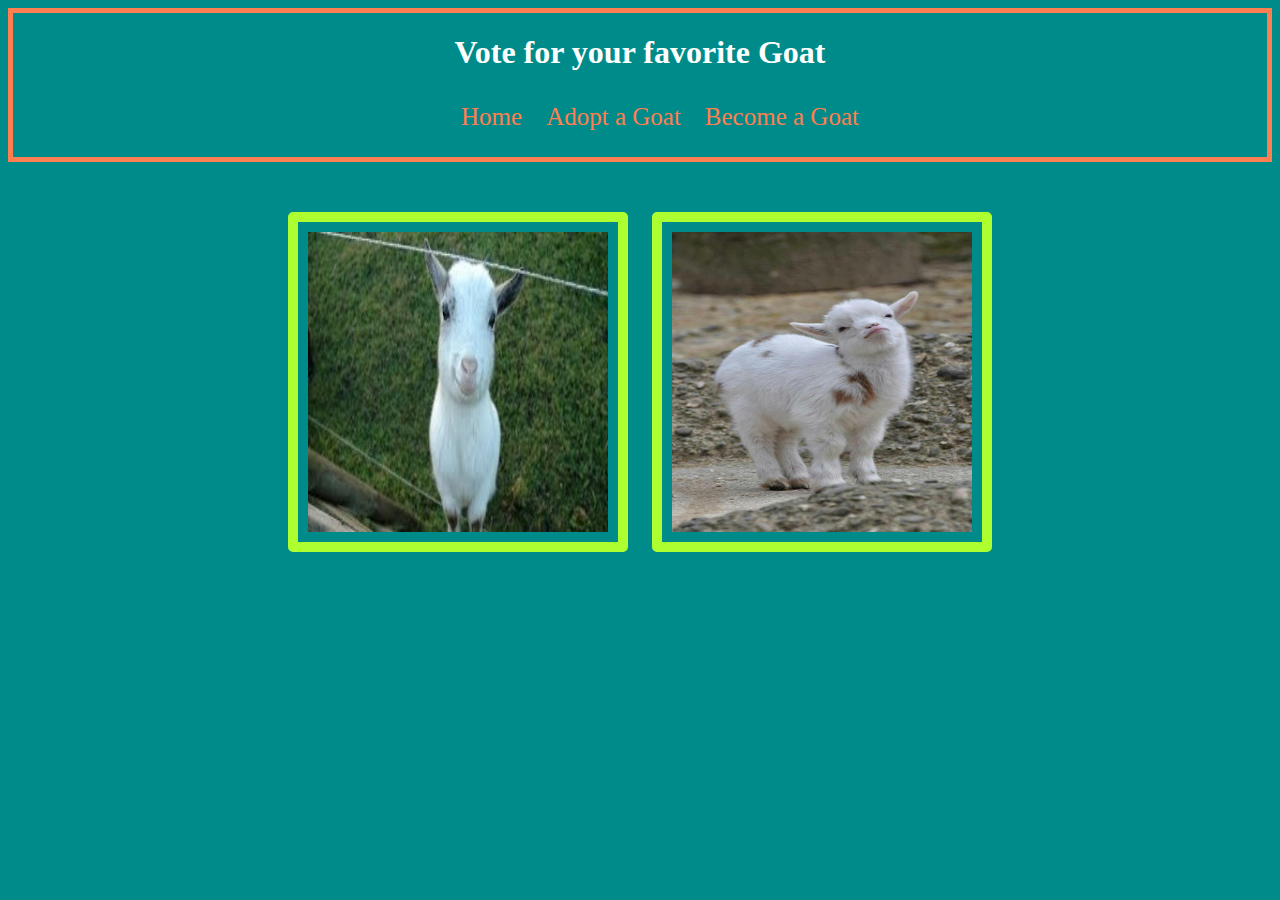
==== class-11/demo/goat-vote-tracker-demo/index.html @ 27882daf "class 11 demo" ====
<!DOCTYPE html>
<html lang="en">
  <head>
    <meta charset="UTF-8" />
    <meta name="viewport" content="width=device-width, initial-scale=1.0" />
    <meta http-equiv="X-UA-Compatible" content="ie=edge" />
    <title>Document</title>
    <link rel="stylesheet" href="css/style.css" />
  </head>
  <body>
    <header>
      <h1>Vote for your favorite Goat</h1>
      <nav>
        <ul>
          <li><a href="#">Home</a></li>
          <li><a href="#">Adopt a Goat</a></li>
          <li><a href="#">Become a Goat</a></li>
        </ul>
      </nav>
    </header>
    <main>
      <section id="all_goats">
        <img id="left_goat_img" src="" alt="Goat"/>
        <img id="right_goat_img" src="" alt="Goat"/>
      </section>
    </main>

    <ul id='finalResult'></ul>

    <script src="js/scripts.js"></script>
  </body>
</html>
---- class-11/demo/goat-vote-tracker-demo/css/style.css ----
body {
  background: darkcyan;
}
header {
  text-align: center;
  border: 5px solid coral;
  color: white;
  margin-bottom: 40px;
}
header nav ul {
  list-style: none;
}
header nav ul li {
  display: inline-block;
  padding: 10px;
}
header nav ul li a {
  text-decoration: none;
  color: coral;
  font-size: 25px;
  font-weight: 100;
}
header nav ul li a:hover {
  color: white;
}
#all_goats {
  max-width: 90%;
  margin: 0 auto;
  text-align: center;
}
img {
  width: 300px;
  height: 300px;
  border: 10px solid greenyellow;
  padding: 10px;
  margin: 10px;
  border-radius: 5px;
}
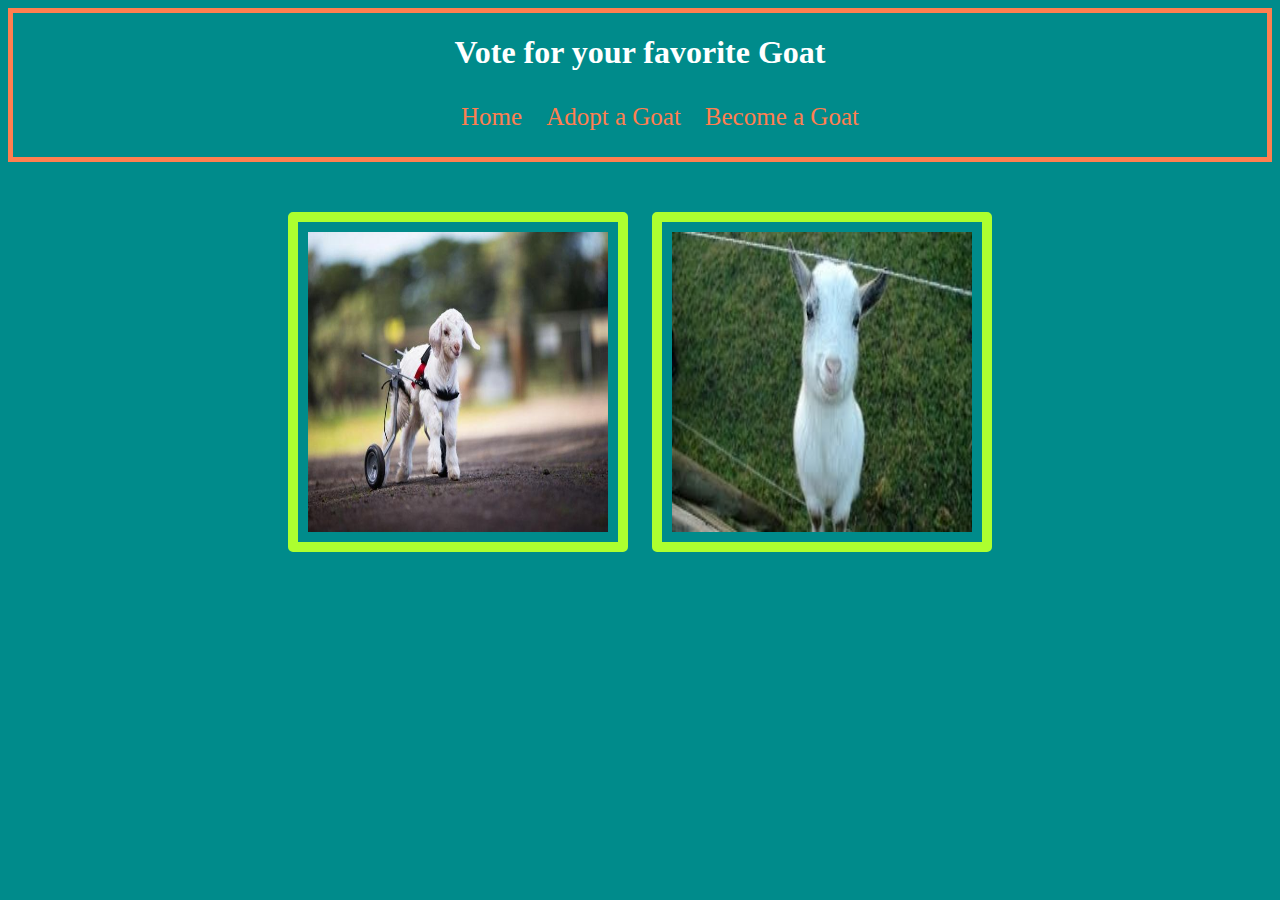
==== commit b488b9b3: "Merge remote-tracking branch 'host/master' stream" ====
--- a/class-11/demo/goat-vote-tracker-demo/index.html
+++ b/class-11/demo/goat-vote-tracker-demo/index.html
@@ -25,7 +25,9 @@
       </section>
     </main>
 
-    <ul id='finalResult'></ul>
+    <ul id='finalResult'>
+        
+    </ul>
 
     <script src="js/scripts.js"></script>
   </body>
